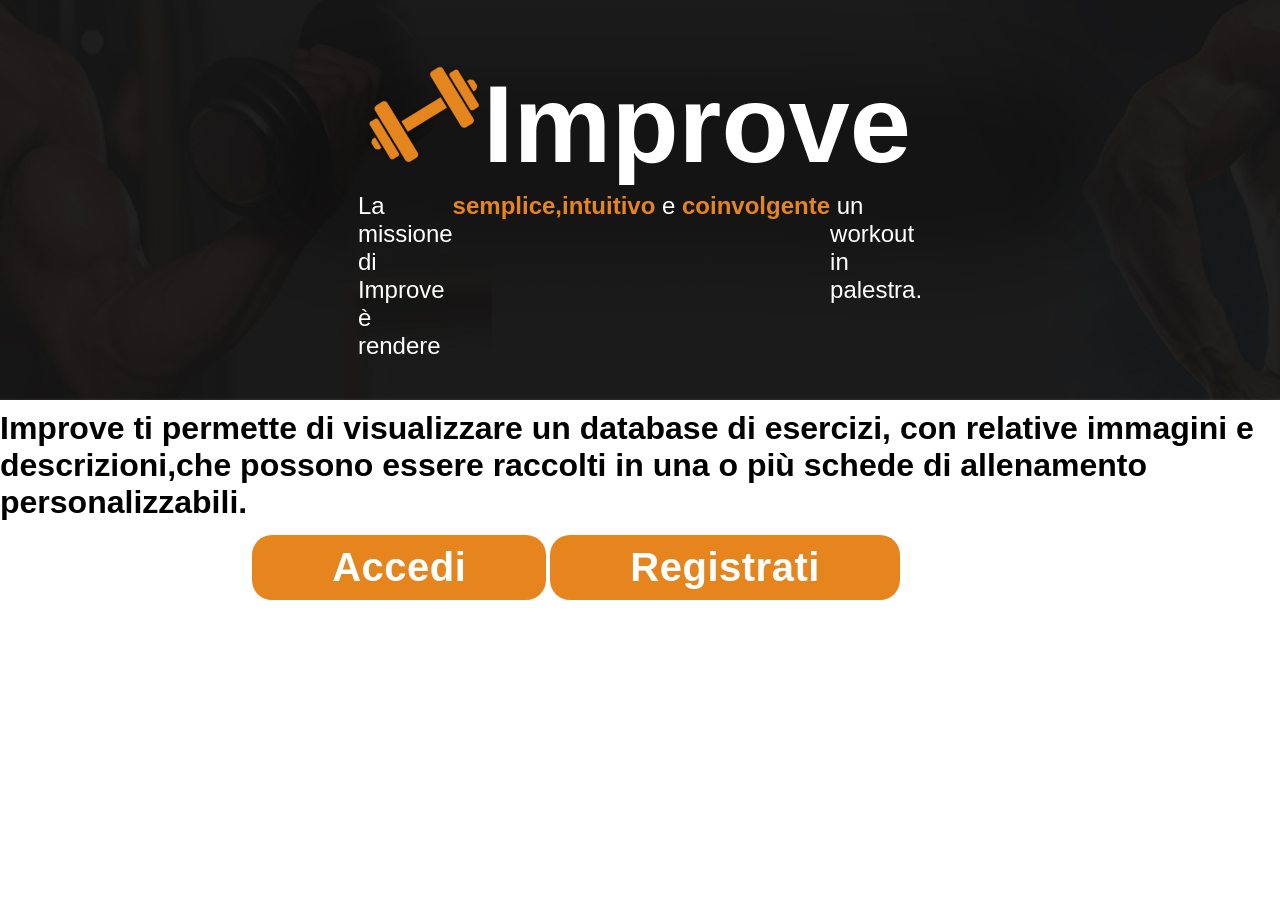
==== html/index.html @ 9af51380 "index" ====
<!DOCTYPE html>
<html lang="it">
<head>
    <meta charset="UTF-8">
    <meta name="viewport" content="width=device-width, initial-scale=1.0">
    <title>Improve</title>
    <link rel="stylesheet" type="text/css" href="../css/index.css">
    <script src="../javascript/index.js"></script>
</head>
<body>
    <div class="barraindex">
        <div class="logo">
            <a class="icona">
                <img src="../img/logomanubrio.png">
            </a>
            <div class="titolo">Improve</div>
        </div>
        <h1>La missione di Improve è rendere&nbsp<b>semplice,intuitivo</b>&nbspe&nbsp<b>coinvolgente</b> 
            &nbspun workout in palestra.</h1>
    </div>
    <div class="container">
        <div class="centered-text">
    <h2>Improve ti permette di visualizzare un database di esercizi, 
        con relative immagini e descrizioni,che possono essere raccolti 
        in una o più schede di allenamento personalizzabili. 
    </h2>
        </div>
    </div>
    <div class="container-botton">
        <button class="button" onclick="vaiPagina('accedi.html');">Accedi</button>
        <button class="button"onclick="vaiPagina('registrati.html');">Registrati</button>
    </div>
</body>
</html>
---- css/index.css ----
html, body {
    margin: 0;
    padding: 0;
}

.barraindex {
    background-image: url("../img/sfondoindex.jpg");
    background-position: center;
    background-size: cover;
    display: flex; /* allineare contenuti */
    justify-content: center ; /* spaziare contenuti */
    align-items: center; /* centra verticalmente contenuti */
    height: 400px;
    flex-direction: column;
}
img{
    width: 110px;
    height: auto;    
}
.titolo{
    font-family: Poppins, sans-serif;
    font-weight: 700;
    font-size: 110px;
    color: white ;
    display: inline;
}
b{
    color: #e6851e;
    font-weight: 550;
}
h1 {
    font-size: 1.5rem; 
    font-family: Poppins, sans-serif;
    font-weight: 400;
    margin-top: 5px;
    margin-bottom: -20px;
    justify-content: center;
    display: flex;
    color: white ;
    width: 40px;
    text-align: left;
}
.container {
    display: flex;
    justify-content: center; /* Centra il contenuto orizzontalmente */
    align-items: center; /* Centra il contenuto verticalmente */ 
    
}

.centered-text {
    text-align: center; /* Allinea il testo al centro */
}

.centered-text h2 {
    display: inline-block; /* Mostra i paragrafi come blocchi inline */
    text-align: left; /* Allinea il testo a sinistra */
    margin: 10px 0; /* Spazio verticale tra i paragrafi */
    font-family: Poppins ,sans-serif;
    font-size: 2rem;
    
}
.container-botton {
    display: flex;
    justify-content: center; /* Centra il contenuto orizzontalmente */
    align-items: center; /* Centra il contenuto verticalmente */ 
    margin-right: 14rem;
    margin-left: 6rem;
}
.button {
    background-color: #e6851e;
    border: none;
    border-radius: 20px;
    color: white;
    font-weight: 550;
    letter-spacing: 0.5px;
    text-align: center;
    display: inline-block;
    font-size: 40px;
    margin: 4px 2px;
    cursor: pointer;
    padding: 10px 80px;
    transition: 0.3s;
}
.button:hover {
    background-color: #1b1b1b;
    color: #e6851e;
}
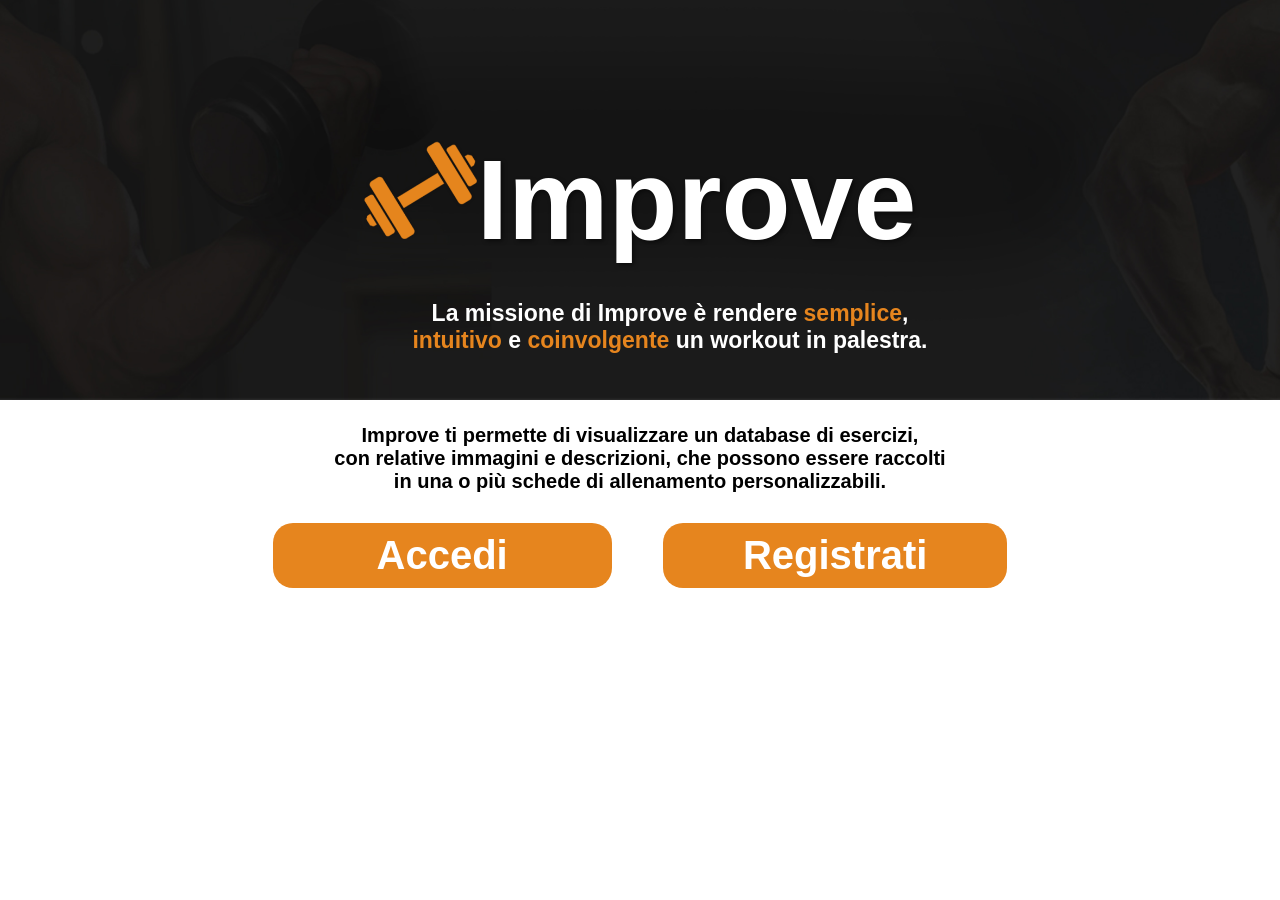
==== commit 527ff05b: "index" ====
--- a/html/index.html
+++ b/html/index.html
@@ -8,29 +8,25 @@
     <script src="../javascript/index.js"></script>
 </head>
 <body>
-    <div class="barraindex">
-        <div class="logo">
-            <a class="icona">
-                <img src="../img/logomanubrio.png">
-            </a>
+    <div class="barrasup">
+        <img class="logo" src="../img/logomanubrio.png" alt="Logo">
             <div class="titolo">Improve</div>
-        </div>
-        <h1>La missione di Improve è rendere&nbsp<b>semplice,intuitivo</b>&nbspe&nbsp<b>coinvolgente</b> 
-            &nbspun workout in palestra.</h1>
+    </div>
+    <div class="subtitle">La missione di Improve è rendere <b>semplice</b>,<br>
+                          <b>intuitivo</b> e <b>coinvolgente</b> un workout in palestra. 
     </div>
     <div class="container">
-        <div class="centered-text">
-    <h2>Improve ti permette di visualizzare un database di esercizi, 
-        con relative immagini e descrizioni,che possono essere raccolti 
-        in una o più schede di allenamento personalizzabili. 
-    </h2>
-        </div>
+        <p>Improve ti permette di visualizzare un database di esercizi,<br>
+            con relative immagini e descrizioni, che possono essere raccolti<br>
+            in una o più schede di allenamento personalizzabili. </p>
     </div>
-    <div class="container-botton">
-        <button class="button" onclick="vaiPagina('accedi.html');">Accedi</button>
+    <div class="container2-button">
+        <button class="button" id ="accessbutton" onclick="vaiPagina('accedi.html');">Accedi</button>
         <button class="button"onclick="vaiPagina('registrati.html');">Registrati</button>
     </div>
+
 </body>
 </html>
+        
+        
 
-
--- a/css/index.css
+++ b/css/index.css
@@ -1,87 +1,159 @@
-html, body {
-    margin: 0;
-    padding: 0;
+body {
+   margin: 0;
+   padding: 0;
+   font-family: Arial, sans-serif;
+ }
+
+ .barrasup {
+   height: 50vh; /* Altezza della metà superiore della pagina */
+   background-image: url("../img/sfondoindex.jpg");
+   background-size: cover;
+   background-position: center;
+   display: flex;
+   justify-content: center;
+   align-items: center;
+   text-align: center;
+   color: white;
+   font-size: 2rem;
+   text-shadow: 2px 2px 4px rgba(0, 0, 0, 0.5);
+ }
+
+ .logo {
+   width: 15vw; /* Dimensione del logo */
+   height: auto;
+   margin-bottom: 20px; /* Spazio tra il logo e il testo */
+ }
+
+ .titolo {
+   font-size: 15vw;
+   font-family: sans-serif;
+   font-weight: bold;
+ }
+
+.subtitle{
+   font-size: 3vw;
+   font-family: sans-serif;
+   font-weight: bold;
+   margin-left: 30px;
+   color: white;
+   width: 100%;
+   text-align: center;
+   margin-top: -15vh;
+}
+b{
+   color: #e6851e;
+}
+.container{
+   font-family: sans-serif;
+   text-align: center;
+   margin-top: 70px;
+   margin-bottom: 30px;
 }
 
-.barraindex {
-    background-image: url("../img/sfondoindex.jpg");
-    background-position: center;
-    background-size: cover;
-    display: flex; /* allineare contenuti */
-    justify-content: center ; /* spaziare contenuti */
-    align-items: center; /* centra verticalmente contenuti */
-    height: 400px;
-    flex-direction: column;
-}
-img{
-    width: 110px;
-    height: auto;    
-}
-.titolo{
-    font-family: Poppins, sans-serif;
-    font-weight: 700;
-    font-size: 110px;
-    color: white ;
-    display: inline;
-}
-b{
-    color: #e6851e;
-    font-weight: 550;
-}
-h1 {
-    font-size: 1.5rem; 
-    font-family: Poppins, sans-serif;
-    font-weight: 400;
-    margin-top: 5px;
-    margin-bottom: -20px;
-    justify-content: center;
-    display: flex;
-    color: white ;
-    width: 40px;
-    text-align: left;
-}
-.container {
-    display: flex;
-    justify-content: center; /* Centra il contenuto orizzontalmente */
-    align-items: center; /* Centra il contenuto verticalmente */ 
-    
+p{
+   font-family: sans-serif;
+   font-size: 20px;
+   font-weight: 550;
 }
 
-.centered-text {
-    text-align: center; /* Allinea il testo al centro */
+.container2-button {
+   display: flex;
+   justify-content: center; /* Centra il contenuto orizzontalmente */
+   align-items: center; /* Centra il contenuto verticalmente */
+   margin-left: 60px;
+   margin-right: 60px;
+  
+}
+.button {
+   max-width: 100%;
+   background-color: #e6851e;
+   border: none;
+   border-radius: 20px;
+   color: white;
+   font-weight: 550;
+   text-align: center;
+   display: flex;
+   font-size: 6vw;
+   cursor: pointer;
+   padding: 10px 80px;
+   transition: 0.3s;
+   margin-right: 2vw;
+   margin-left: 2vw;
+
+
+}
+.button:hover {
+   background-color: #1b1b1b;
+   color: #e6851e;
 }
 
-.centered-text h2 {
-    display: inline-block; /* Mostra i paragrafi come blocchi inline */
-    text-align: left; /* Allinea il testo a sinistra */
-    margin: 10px 0; /* Spazio verticale tra i paragrafi */
-    font-family: Poppins ,sans-serif;
-    font-size: 2rem;
-    
+#accessbutton{
+   padding : 10px 104px;
 }
-.container-botton {
-    display: flex;
-    justify-content: center; /* Centra il contenuto orizzontalmente */
-    align-items: center; /* Centra il contenuto verticalmente */ 
-    margin-right: 14rem;
-    margin-left: 6rem;
+
+
+@media (min-width: 736px){
+   .titolo{
+      font-size: 113px;
+   }
+   .logo{
+      width: 113px;
+   }
+   .subtitle{
+      font-size: 23px;
+   }
 }
-.button {
-    background-color: #e6851e;
-    border: none;
-    border-radius: 20px;
-    color: white;
-    font-weight: 550;
-    letter-spacing: 0.5px;
-    text-align: center;
-    display: inline-block;
-    font-size: 40px;
-    margin: 4px 2px;
-    cursor: pointer;
-    padding: 10px 80px;
-    transition: 0.3s;
+@media(max-width: 375px){
+   .titolo{
+      font-size: 56px;
+   }
+   .logo{
+      width: 56px;
+   }
+   .subtitle{
+      font-size: 12px;
+      transform: translateX(-20px);
+   }
+
 }
-.button:hover {
-    background-color: #1b1b1b;
-    color: #e6851e;
-}+@media(min-width:674px){
+.subtitle{
+   font-size: 23px;
+}
+}
+
+@media(min-height:800px){
+   .barrasup{
+      height: 400px;
+   }
+   .subtitle{
+      margin-top: -100px;
+   }
+}
+
+@media(max-width:850px){
+   p{
+      font-size: 17px;
+   }
+}
+
+@media(max-width:670px){
+   .container2-button{
+      flex-direction: column;
+   }
+   .button{
+      margin-bottom: 10px;
+   }
+}
+
+@media(min-width:674px){
+   .button{
+      font-size: 40px;
+   }
+}
+
+@media(min-width:552px){
+   .container{
+      margin-top: 70px;
+   }
+}
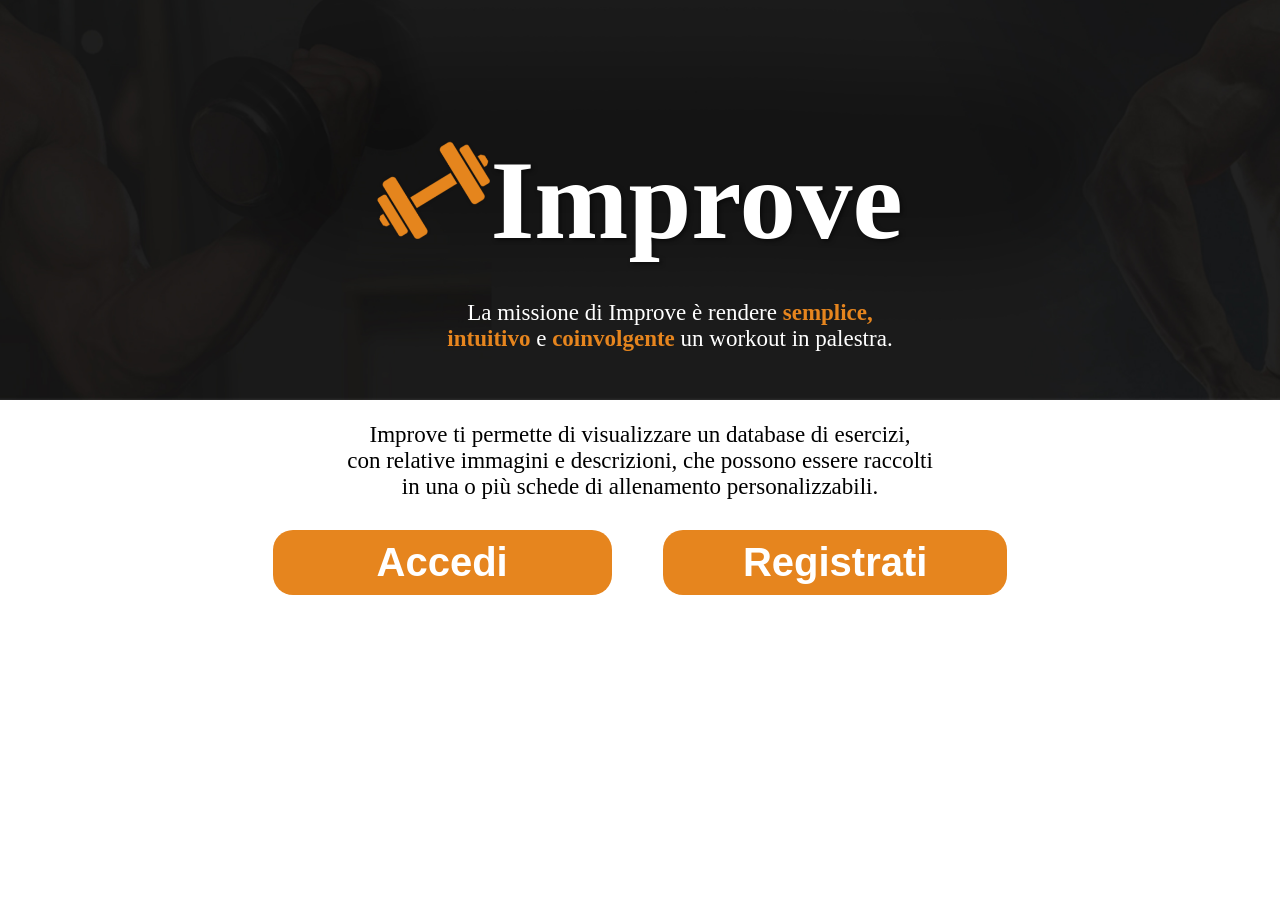
==== commit 54f02e21: "edits" ====
--- a/html/index.html
+++ b/html/index.html
@@ -12,7 +12,7 @@
         <img class="logo" src="../img/logomanubrio.png" alt="Logo">
             <div class="titolo">Improve</div>
     </div>
-    <div class="subtitle">La missione di Improve è rendere <b>semplice</b>,<br>
+    <div class="subtitle">La missione di Improve è rendere <b>semplice,</b><br>
                           <b>intuitivo</b> e <b>coinvolgente</b> un workout in palestra. 
     </div>
     <div class="container">
--- a/css/index.css
+++ b/css/index.css
@@ -5,7 +5,7 @@
  }
 
  .barrasup {
-   height: 50vh; /* Altezza della metà superiore della pagina */
+   height: 50vh; /* altezza della metà superiore della pagina */
    background-image: url("../img/sfondoindex.jpg");
    background-size: cover;
    background-position: center;
@@ -19,21 +19,21 @@
  }
 
  .logo {
-   width: 15vw; /* Dimensione del logo */
+   width: 15vw; 
    height: auto;
-   margin-bottom: 20px; /* Spazio tra il logo e il testo */
+   margin-bottom: 20px; /* spazio tra logo e testo */
  }
 
  .titolo {
    font-size: 15vw;
-   font-family: sans-serif;
+   font-family: Poppins;
    font-weight: bold;
  }
 
 .subtitle{
    font-size: 3vw;
-   font-family: sans-serif;
-   font-weight: bold;
+   font-family: Poppins;
+   font-weight: 500;
    margin-left: 30px;
    color: white;
    width: 100%;
@@ -42,27 +42,25 @@
 }
 b{
    color: #e6851e;
+   font-weight: 600;
 }
 .container{
-   font-family: sans-serif;
+   font-family: Poppins;
    text-align: center;
    margin-top: 70px;
    margin-bottom: 30px;
 }
-
 p{
-   font-family: sans-serif;
-   font-size: 20px;
-   font-weight: 550;
+   font-family: Poppins;
+   font-size: 23px;
+   font-weight: 510;
 }
-
 .container2-button {
    display: flex;
-   justify-content: center; /* Centra il contenuto orizzontalmente */
-   align-items: center; /* Centra il contenuto verticalmente */
+   justify-content: center; 
+   align-items: center; 
    margin-left: 60px;
    margin-right: 60px;
-  
 }
 .button {
    max-width: 100%;
@@ -79,19 +77,14 @@
    transition: 0.3s;
    margin-right: 2vw;
    margin-left: 2vw;
-
-
 }
 .button:hover {
    background-color: #1b1b1b;
    color: #e6851e;
 }
-
 #accessbutton{
    padding : 10px 104px;
 }
-
-
 @media (min-width: 736px){
    .titolo{
       font-size: 113px;
@@ -156,4 +149,4 @@
    .container{
       margin-top: 70px;
    }
-}
+}
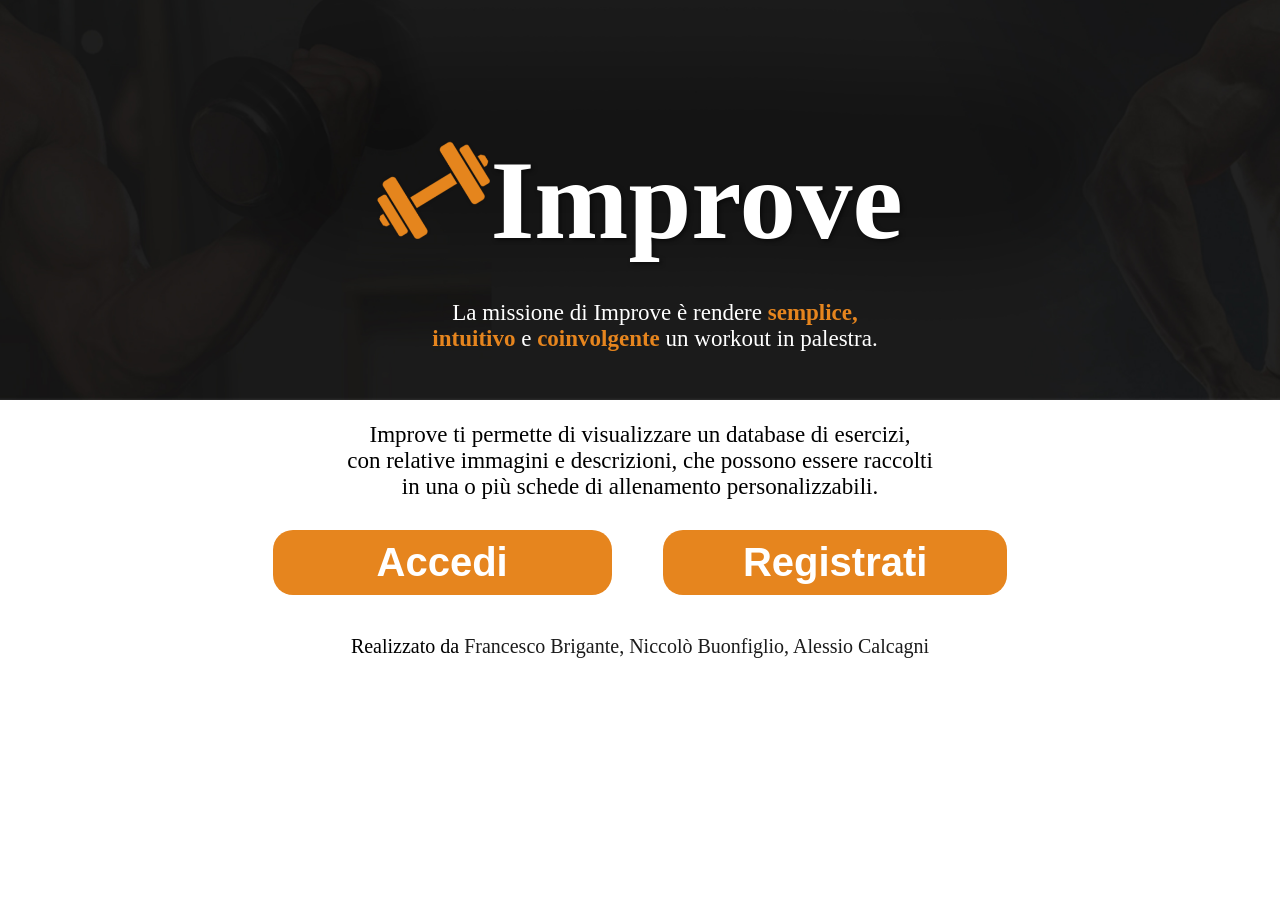
==== commit 420cc3d5: "filtro" ====
--- a/html/index.html
+++ b/html/index.html
@@ -21,9 +21,10 @@
             in una o più schede di allenamento personalizzabili. </p>
     </div>
     <div class="container2-button">
-        <button class="button" id ="accessbutton" onclick="vaiPagina('accedi.html');">Accedi</button>
+        <button class="button" id ="accessbutton" onclick="vaiPagina('accedi.php');">Accedi</button>
         <button class="button"onclick="vaiPagina('registrati.html');">Registrati</button>
     </div>
+    <p class="credits">Realizzato da <b>Francesco Brigante, Niccolò Buonfiglio, Alessio Calcagni</b></p>
 
 </body>
 </html>
--- a/css/index.css
+++ b/css/index.css
@@ -1,10 +1,9 @@
 body {
    margin: 0;
    padding: 0;
-   font-family: Arial, sans-serif;
  }
 
- .barrasup {
+.barrasup {
    height: 50vh; /* altezza della metà superiore della pagina */
    background-image: url("../img/sfondoindex.jpg");
    background-size: cover;
@@ -16,6 +15,7 @@
    color: white;
    font-size: 2rem;
    text-shadow: 2px 2px 4px rgba(0, 0, 0, 0.5);
+   margin: 0 auto;
  }
 
  .logo {
@@ -36,7 +36,6 @@
    font-weight: 500;
    margin-left: 30px;
    color: white;
-   width: 100%;
    text-align: center;
    margin-top: -15vh;
 }
@@ -85,6 +84,19 @@
 #accessbutton{
    padding : 10px 104px;
 }
+.credits{
+   font-size: 20px;
+   font-family: Poppins;
+   font-weight: 400;
+   text-align: center;
+   margin-top: 40px;
+}
+.credits b{
+   font-weight: 500;  
+   color: #1b1b1b;
+}
+
+
 @media (min-width: 736px){
    .titolo{
       font-size: 113px;
@@ -130,12 +142,15 @@
    }
 }
 
-@media(max-width:670px){
+@media(max-width:700px){
    .container2-button{
       flex-direction: column;
    }
    .button{
       margin-bottom: 10px;
+   }
+   .barrasup{
+      height: 300px;
    }
 }
 
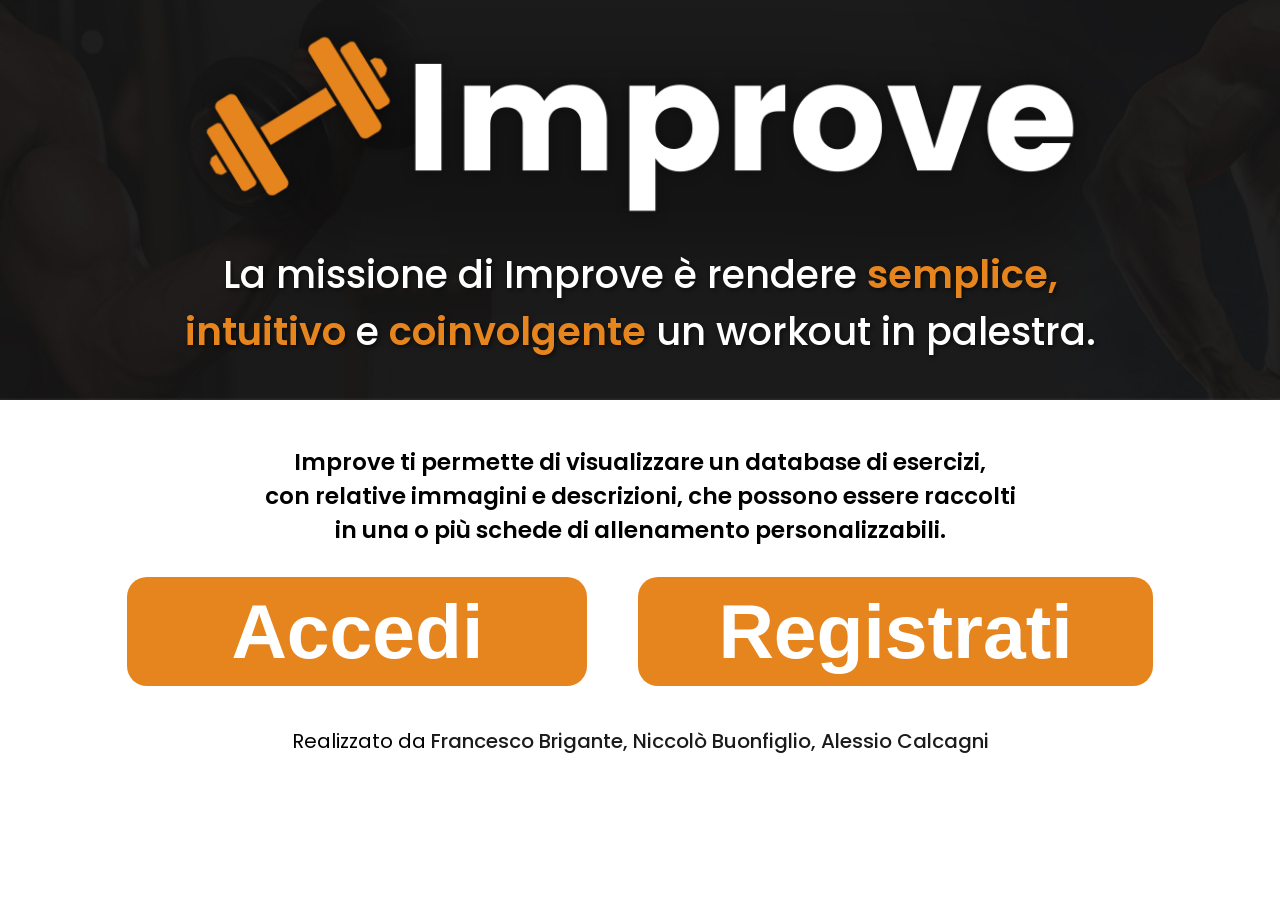
==== commit 05b6e153: "modifiche barrasup" ====
--- a/html/index.html
+++ b/html/index.html
@@ -9,11 +9,10 @@
 </head>
 <body>
     <div class="barrasup">
-        <img class="logo" src="../img/logomanubrio.png" alt="Logo">
-            <div class="titolo">Improve</div>
-    </div>
-    <div class="subtitle">La missione di Improve è rendere <b>semplice,</b><br>
-                          <b>intuitivo</b> e <b>coinvolgente</b> un workout in palestra. 
+        <img src="../img/logo.png">
+        <p class="subtitle">La missione di Improve è rendere <b>semplice,</b><br>
+            <b>intuitivo</b> e <b>coinvolgente</b> un workout in palestra. 
+        </p>
     </div>
     <div class="container">
         <p>Improve ti permette di visualizzare un database di esercizi,<br>
@@ -22,7 +21,7 @@
     </div>
     <div class="container2-button">
         <button class="button" id ="accessbutton" onclick="vaiPagina('accedi.php');">Accedi</button>
-        <button class="button"onclick="vaiPagina('registrati.html');">Registrati</button>
+        <button class="button"onclick="vaiPagina('registrati.php');">Registrati</button>
     </div>
     <p class="credits">Realizzato da <b>Francesco Brigante, Niccolò Buonfiglio, Alessio Calcagni</b></p>
 
--- a/css/index.css
+++ b/css/index.css
@@ -1,16 +1,20 @@
+@import url('https://fonts.googleapis.com/css2?family=Poppins:wght@600&display=swap');
+
 body {
    margin: 0;
    padding: 0;
  }
 
-.barrasup {
+ .barrasup {
    height: 50vh; /* altezza della metà superiore della pagina */
+   min-height: 250px;
    background-image: url("../img/sfondoindex.jpg");
    background-size: cover;
    background-position: center;
    display: flex;
    justify-content: center;
    align-items: center;
+   flex-direction: column;
    text-align: center;
    color: white;
    font-size: 2rem;
@@ -18,26 +22,22 @@
    margin: 0 auto;
  }
 
- .logo {
-   width: 15vw; 
+.barrasup img{
+   width: 70vw; 
+   max-width: 100%;
    height: auto;
-   margin-bottom: 20px; /* spazio tra logo e testo */
- }
+   margin-top: 20px;
+}
 
- .titolo {
-   font-size: 15vw;
-   font-family: Poppins;
-   font-weight: bold;
- }
-
-.subtitle{
+.barrasup .subtitle{
    font-size: 3vw;
    font-family: Poppins;
    font-weight: 500;
-   margin-left: 30px;
    color: white;
    text-align: center;
-   margin-top: -15vh;
+   margin-top: 20px;
+   margin-left: 10px;
+   margin-right: 10px;
 }
 b{
    color: #e6851e;
@@ -46,8 +46,10 @@
 .container{
    font-family: Poppins;
    text-align: center;
-   margin-top: 70px;
+   margin-top: 5vh;
    margin-bottom: 30px;
+   margin-left: 15px;
+   margin-right: 15px;
 }
 p{
    font-family: Poppins;
@@ -63,76 +65,55 @@
 }
 .button {
    max-width: 100%;
+   min-width: 210px;
    background-color: #e6851e;
    border: none;
    border-radius: 20px;
    color: white;
    font-weight: 550;
-   text-align: center;
-   display: flex;
    font-size: 6vw;
    cursor: pointer;
    padding: 10px 80px;
    transition: 0.3s;
    margin-right: 2vw;
    margin-left: 2vw;
+   display: flex;
+   justify-content: center;
+   align-items: center;
 }
 .button:hover {
    background-color: #1b1b1b;
    color: #e6851e;
 }
 #accessbutton{
+   max-width: 100%;
    padding : 10px 104px;
+   min-width: 200px;
 }
+
 .credits{
    font-size: 20px;
    font-family: Poppins;
    font-weight: 400;
    text-align: center;
    margin-top: 40px;
+   margin-left: 30px;
+   margin-right: 30px;
 }
 .credits b{
    font-weight: 500;  
    color: #1b1b1b;
 }
 
-
-@media (min-width: 736px){
-   .titolo{
-      font-size: 113px;
-   }
-   .logo{
-      width: 113px;
-   }
-   .subtitle{
-      font-size: 23px;
-   }
-}
-@media(max-width: 375px){
-   .titolo{
-      font-size: 56px;
-   }
-   .logo{
-      width: 56px;
-   }
+@media(max-width: 400px){
    .subtitle{
       font-size: 12px;
-      transform: translateX(-20px);
    }
-
-}
-@media(min-width:674px){
-.subtitle{
-   font-size: 23px;
-}
 }
 
 @media(min-height:800px){
    .barrasup{
       height: 400px;
-   }
-   .subtitle{
-      margin-top: -100px;
    }
 }
 
@@ -142,7 +123,7 @@
    }
 }
 
-@media(max-width:700px){
+@media(max-width:770px){
    .container2-button{
       flex-direction: column;
    }
@@ -154,14 +135,27 @@
    }
 }
 
-@media(min-width:674px){
+@media(max-width: 600px){
+   .subtitle{
+      margin-top: -100px;
+   }
+   .barrasup{
+      height: 270px;
+   }
    .button{
-      font-size: 40px;
+      margin-bottom: 10px;
+      display: flex;
+      justify-content: center;
+      align-items: center;
+      text-align: center;
+      width: auto;
+   }
+      
+}
+@media(max-heigth: 650px){
+   .container{
+      margin-top: 50px;
    }
 }
 
-@media(min-width:552px){
-   .container{
-      margin-top: 70px;
-   }
-}+
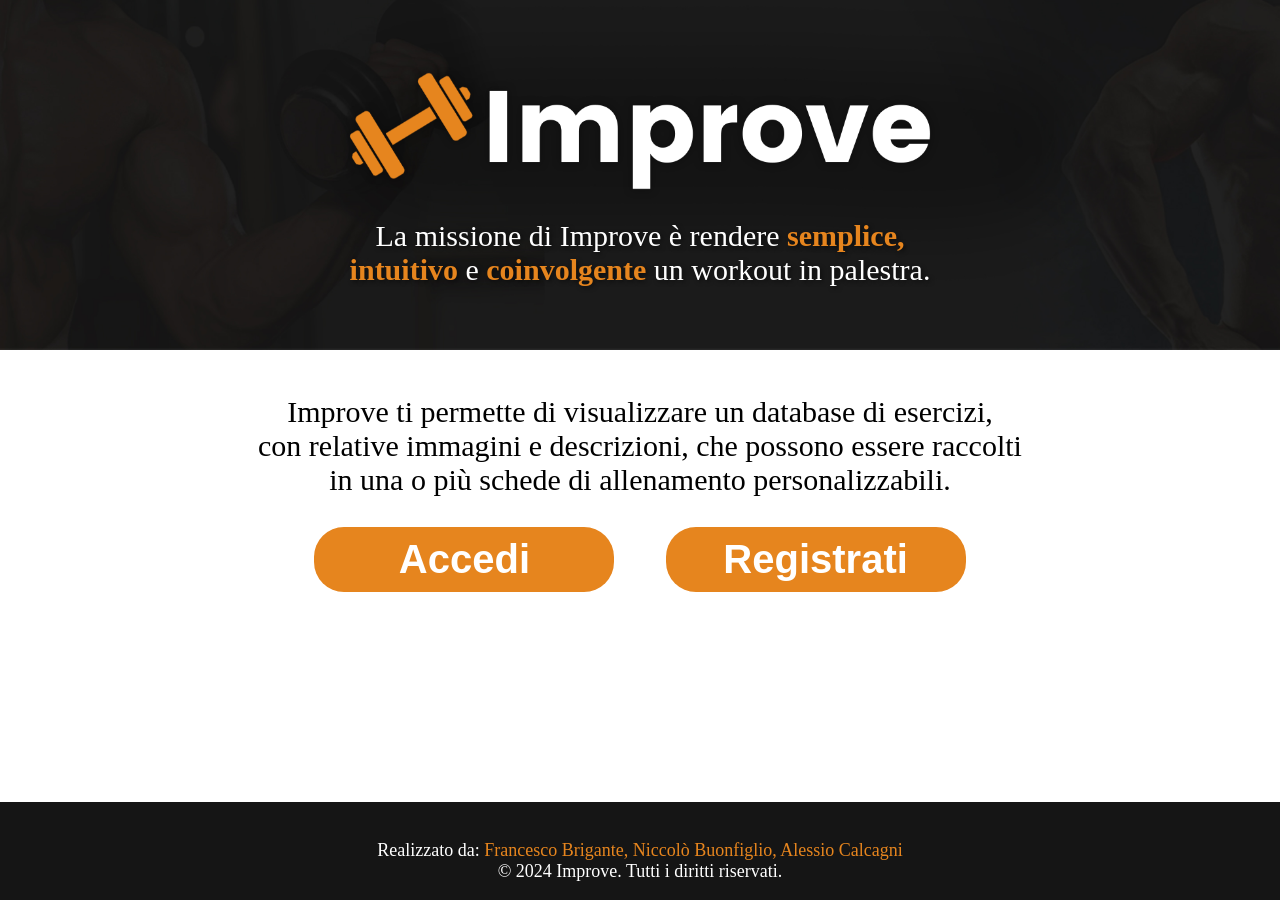
==== commit cedb3b36: "aggiunta schede pronte" ====
--- a/html/index.html
+++ b/html/index.html
@@ -5,28 +5,35 @@
     <meta name="viewport" content="width=device-width, initial-scale=1.0">
     <title>Improve</title>
     <link rel="stylesheet" type="text/css" href="../css/index.css">
+    <link rel="stylesheet" href="https://cdnjs.cloudflare.com/ajax/libs/font-awesome/6.4.2/css/all.min.css">
     <script src="../javascript/index.js"></script>
 </head>
 <body>
-    <div class="barrasup">
-        <img src="../img/logo.png">
-        <p class="subtitle">La missione di Improve è rendere <b>semplice,</b><br>
-            <b>intuitivo</b> e <b>coinvolgente</b> un workout in palestra. 
-        </p>
+    <div class="wrapper">
+        <div class="content">
+            <div class="barrasup">
+                <img src="../img/logo.png">
+                <p class="subtitle">La missione di Improve è rendere <b>semplice,</b><br>
+                    <b>intuitivo</b> e <b>coinvolgente</b> un workout in palestra. 
+                </p>
+            </div>
+            <div class="container">
+                <p>Improve ti permette di visualizzare un database di esercizi,<br>
+                con relative immagini e descrizioni, che possono essere raccolti<br>
+                in una o più schede di allenamento personalizzabili. </p>
+            </div>
+            <div class="container2-button">
+                <button class="button" id ="accessbutton" onclick="vaiPagina('accedi.php');">Accedi</button>
+                <button class="button"onclick="vaiPagina('registrati.php');">Registrati</button>
+            </div>
+            <footer class="footer">
+                <p class="credits">Realizzato da: <b>Francesco Brigante, Niccolò Buonfiglio, Alessio Calcagni</b>
+                    <br>© 2024 Improve. Tutti i diritti riservati.
+                </p>
+                <br>
+            </footer>
+        </div>
     </div>
-    <div class="container">
-        <p>Improve ti permette di visualizzare un database di esercizi,<br>
-            con relative immagini e descrizioni, che possono essere raccolti<br>
-            in una o più schede di allenamento personalizzabili. </p>
-    </div>
-    <div class="container2-button">
-        <button class="button" id ="accessbutton" onclick="vaiPagina('accedi.php');">Accedi</button>
-        <button class="button"onclick="vaiPagina('registrati.php');">Registrati</button>
-    </div>
-    <p class="credits">Realizzato da <b>Francesco Brigante, Niccolò Buonfiglio, Alessio Calcagni</b></p>
 
 </body>
-</html>
-        
-        
-
+</html>
--- a/css/index.css
+++ b/css/index.css
@@ -1,20 +1,31 @@
-@import url('https://fonts.googleapis.com/css2?family=Poppins:wght@600&display=swap');
+/* @import url('https://fonts.googleapis.com/css2?family=Poppins:wght@600&display=swap'); */
 
 body {
    margin: 0;
    padding: 0;
+   height: 100%;
  }
 
+ .wrapper {
+   display: flex;
+   flex-direction: column;
+   min-height: 100vh;
+ }
+
+ .content{
+   flex: 1;
+}
+
  .barrasup {
-   height: 50vh; /* altezza della metà superiore della pagina */
+   height: 350px;
    min-height: 250px;
    background-image: url("../img/sfondoindex.jpg");
    background-size: cover;
-   background-position: center;
-   display: flex;
-   justify-content: center;
+   width: 100%;
+   display: flex;
+   justify-content: center; /* allinea orizzontalmente */
    align-items: center;
-   flex-direction: column;
+   flex-direction: column; /* allinea verticalmente logo e sottotitolo */
    text-align: center;
    color: white;
    font-size: 2rem;
@@ -24,13 +35,13 @@
 
 .barrasup img{
    width: 70vw; 
-   max-width: 100%;
+   max-width: 600px;
    height: auto;
    margin-top: 20px;
 }
 
 .barrasup .subtitle{
-   font-size: 3vw;
+   font-size: 2.5vw;
    font-family: Poppins;
    font-weight: 500;
    color: white;
@@ -38,7 +49,9 @@
    margin-top: 20px;
    margin-left: 10px;
    margin-right: 10px;
-}
+   margin-bottom: 20px;
+}
+
 b{
    color: #e6851e;
    font-weight: 600;
@@ -47,13 +60,13 @@
    font-family: Poppins;
    text-align: center;
    margin-top: 5vh;
-   margin-bottom: 30px;
+   margin-bottom: 20px;
    margin-left: 15px;
    margin-right: 15px;
 }
 p{
    font-family: Poppins;
-   font-size: 23px;
+   font-size: 2.5vw;
    font-weight: 510;
 }
 .container2-button {
@@ -64,14 +77,14 @@
    margin-right: 60px;
 }
 .button {
-   max-width: 100%;
-   min-width: 210px;
+   max-width: 420px;
+   min-width: 200px;
    background-color: #e6851e;
    border: none;
-   border-radius: 20px;
+   border-radius: 30px;
    color: white;
    font-weight: 550;
-   font-size: 6vw;
+   font-size: 5vw;
    cursor: pointer;
    padding: 10px 80px;
    transition: 0.3s;
@@ -86,42 +99,41 @@
    color: #e6851e;
 }
 #accessbutton{
-   max-width: 100%;
+   max-width: 420px;
    padding : 10px 104px;
    min-width: 200px;
 }
 
+.footer{
+   color: white;
+   height: 100%;
+   position: sticky;
+   top:100%; 
+   text-align: center;
+   background-color: #151515;
+   padding-top: 20px;
+   margin-top: 40px;
+   padding-left: 10px;
+   padding-right: 10px;
+   display: flex;
+   justify-content: center;
+}
+
 .credits{
-   font-size: 20px;
+   font-size: 18px;
    font-family: Poppins;
    font-weight: 400;
    text-align: center;
-   margin-top: 40px;
-   margin-left: 30px;
-   margin-right: 30px;
+   width: 90%;
 }
 .credits b{
    font-weight: 500;  
-   color: #1b1b1b;
-}
-
-@media(max-width: 400px){
-   .subtitle{
-      font-size: 12px;
-   }
-}
-
-@media(min-height:800px){
-   .barrasup{
-      height: 400px;
-   }
-}
-
-@media(max-width:850px){
-   p{
-      font-size: 17px;
-   }
-}
+   color: #e6851e;
+}
+
+
+
+/* Responsive */
 
 @media(max-width:770px){
    .container2-button{
@@ -135,27 +147,66 @@
    }
 }
 
-@media(max-width: 600px){
+@media(max-width: 650px){
+   .button {
+      max-width: 100%;
+   }
+   #accessbutton{
+      padding: 10px 100px;
+      max-width: 100%;
+   }
+}
+
+@media(max-width: 550px){
+   #accessbutton{
+      padding: 10px 95px;
+   }
+   .credits{
+      font-size: 14px;
+   }
+}
+
+@media(max-width: 450px){
+   #accessbutton{
+      padding: 10px 93px;
+   }
+}
+
+@media(max-width: 380px){
+   .barrasup{
+      height: 250px;
+   }
+}
+
+@media(max-width : 645px) and (min-width: 418px){
+   p {
+      font-size: 18px;
+   }
+   .barrasup .subtitle{
+      font-size: 18px;
+   }
+}
+
+@media(min-width: 931px){
+   .button{
+      width: 300px;
+      font-size: 40px;
+   }
+}
+
+@media(min-width: 1156px){
+   p{
+      font-size: 30px ;
+   }
+   .barrasup .subtitle{
+      font-size: 30px;
+   }
+}
+
+@media(max-width: 417px){
    .subtitle{
-      margin-top: -100px;
-   }
-   .barrasup{
-      height: 270px;
-   }
-   .button{
-      margin-bottom: 10px;
-      display: flex;
-      justify-content: center;
-      align-items: center;
-      text-align: center;
-      width: auto;
-   }
-      
-}
-@media(max-heigth: 650px){
-   .container{
-      margin-top: 50px;
-   }
-}
-
-
+      font-size: 2rem;
+   }
+}
+
+/* sistemare grandezza subtitle per dimensioni inferiori a 417px */
